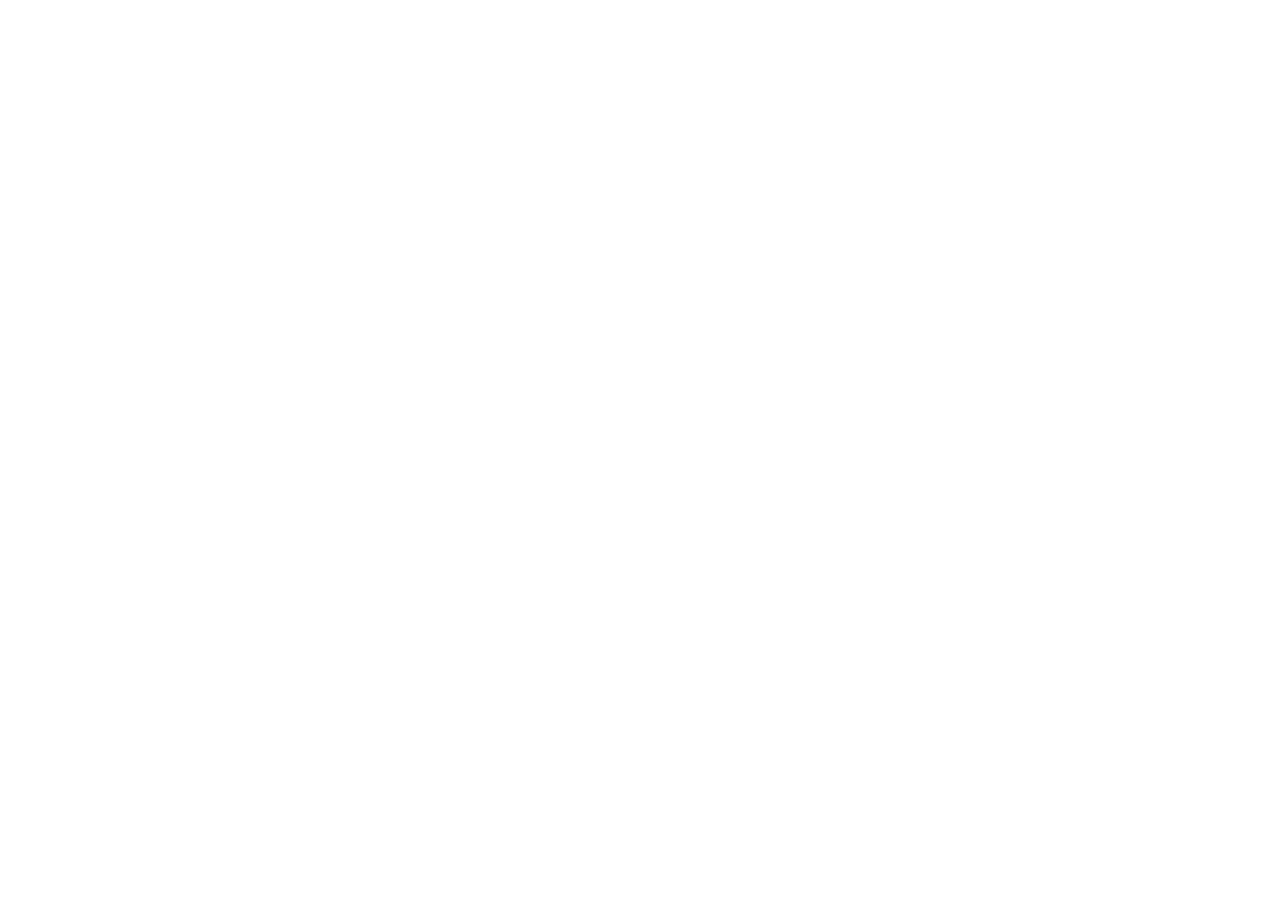
==== assets/index.html @ 7e70935c "addcode.go modification" ====
<!DOCTYPE html>
<html lang="en">
<head>
    <meta charset="UTF-8">
    <meta http-equiv="X-UA-Compatible" content="IE=edge">
    <meta name="viewport" content="width=device-width, initial-scale=1.0">
    <title>StackBlock</title>
</head>
<body>
    
</body>
</html>
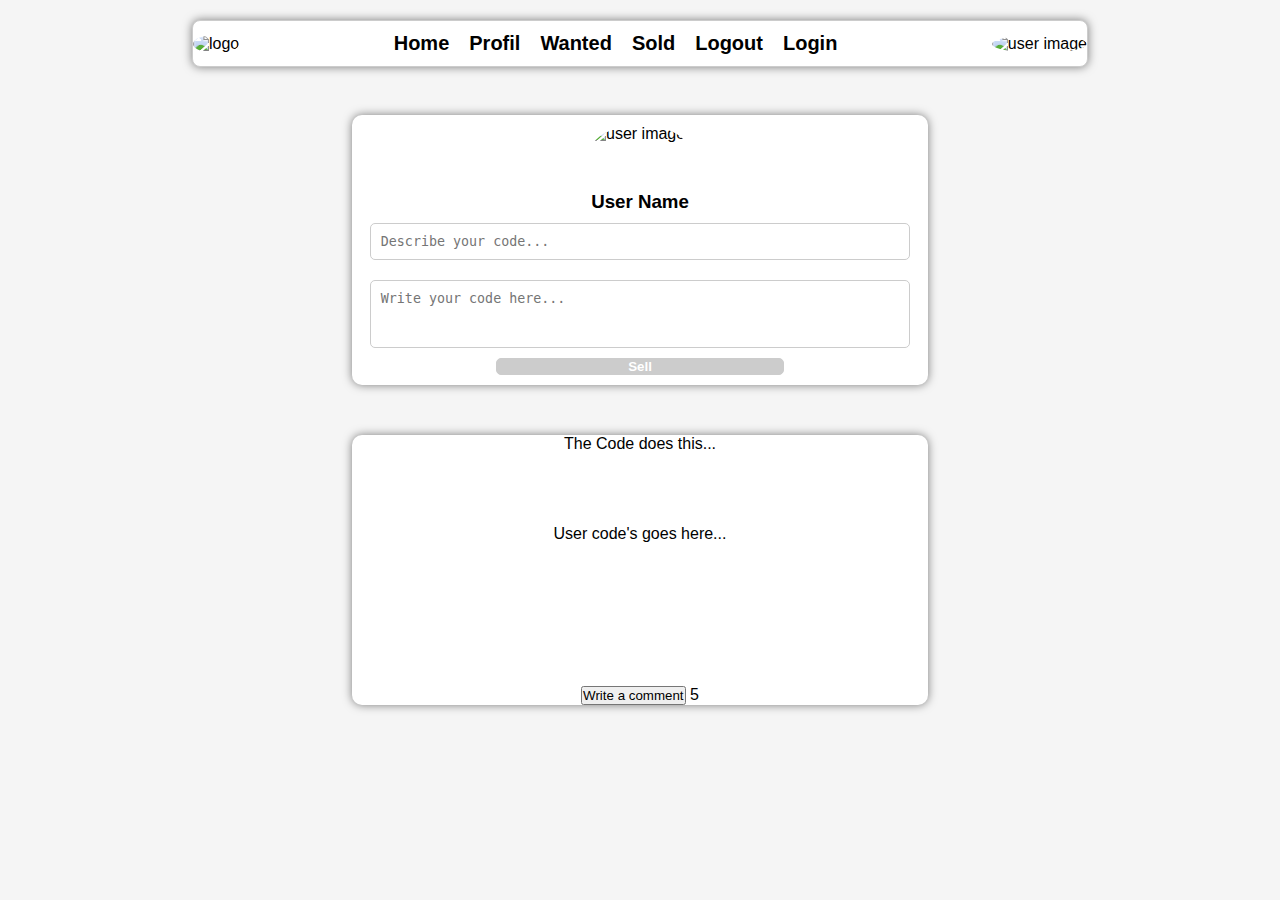
==== commit 00e20dcd: "a lot of changes" ====
--- a/assets/index.html
+++ b/assets/index.html
@@ -1,12 +1,64 @@
 <!DOCTYPE html>
 <html lang="en">
+
 <head>
     <meta charset="UTF-8">
     <meta http-equiv="X-UA-Compatible" content="IE=edge">
     <meta name="viewport" content="width=device-width, initial-scale=1.0">
+    <link rel="stylesheet" href="index.css">
     <title>StackBlock</title>
 </head>
+
 <body>
-    
+    <div class="main_container">
+
+        <section class="block_navbar">
+            <div class="navbar">
+                <div class="navbar_logo">
+                    <img src="assets/images/logo.png" alt="logo">
+                </div>
+                <div class="navbar_menu">
+                    <ul id="menu">
+                        <li><a href="#">Home</a></li>
+                        <li><a href="#">Profil</a></li>
+                        <li><a href="#">Wanted</a></li>
+                        <li><a href="#">Sold</a></li>
+                        <li><a href="#">Logout</a></li>
+                        <li><a href="#">Login</a></li>
+                    </ul>
+                </div>
+                <div class="navbar_user">
+                    <img src="assets/images/user.png" alt="user image">
+                </div>
+            </div>
+        </section>
+
+        <section class="blockCentral" id="userSectionCode">
+
+            <img src="assets/images/user.png" alt="user image">
+            <h3 class="userName">User Name</h3>
+
+            <textarea name="userDescription" id="userDescription" cols="30" rows="5"
+                placeholder="Describe your code..."></textarea>
+
+            <textarea name="userCodeText" id="userCodeText" cols="30" rows="30"
+                placeholder="Write your code here..."></textarea>
+
+
+            <button id="btn_sell" type="submit">Sell</button>
+
+        </section>
+
+        <section class="blockCentral" id="userCodeToSold">
+            <div class="codeDescription">The Code does this...</div>
+            <div class="userWantedCode">User code's goes here...</div>
+            <div class="Likes"></div>
+            <div class="Comments">
+                <button>Write a comment </button>
+                <span>5</span>
+            </div>
+        </section>
+
+    </div>
 </body>
 </html>--- a/assets/index.css
+++ b/assets/index.css
@@ -0,0 +1,169 @@
+*{
+    margin: 0;
+    padding: 0;
+}
+
+body{
+    background-color: #f5f5f5;
+    font-family: 'Roboto', sans-serif;
+
+}
+
+.main_container{
+    width: 100wh;
+    height: 100vh;
+    display: flex;
+    flex-direction: column;
+    /* justify-content: space-between; */
+    align-items: center;
+    
+}
+
+.block_navbar{
+    width: 70%;
+    height:5%;
+    background-color: #000;
+    display: flex;
+    justify-content: space-between;
+    border-radius: 20%;
+    margin-top: 20px;
+    
+}
+
+.navbar{
+    width: 100%;
+    height: 100%;
+    background-color: #fff;
+    display: flex;
+    justify-content: space-between;
+    align-items: center;
+    border-radius: 8px;
+    border: 1px solid #ccc;
+    box-shadow: 0 0 10px rgba(0,0,0,0.5);
+
+}
+
+#menu{
+    display: flex;
+    justify-content: space-between;
+    align-items: center;
+}
+
+.navbar a{
+    color: #000;
+    text-decoration: none;
+    font-size: 20px;
+    font-weight: bold;
+}
+
+.navbar a:hover{
+    color: #ccc;
+}
+
+.navbar a:active{
+    color: #ccc;
+}
+
+ul{
+    list-style: none;
+}
+
+.navbar_menu{
+    display: flex;
+    justify-content: space-between;
+    align-items: center;
+}
+
+.navbar_menu a{
+    margin: 0 10px;
+}
+
+.navbar_menu a:hover{
+    color: #ccc;
+}
+
+.blockCentral{
+    width: 45%;
+    height: 30%;
+    background-color: #fff;
+    border-radius: 10px;
+    box-shadow: 0 0 10px rgba(0,0,0,0.5);
+    display: flex;
+    flex-direction: column;
+    justify-content: space-between;
+    align-items: center;
+    margin-top: 50px;
+   
+    
+}
+
+img{
+    width: 100px;
+    height: 100px;
+    border-radius: 50%;
+    margin: 10px 0;
+}
+
+
+textarea{
+    width: 90%;
+    border: 1px solid #ccc;
+    border-radius: 5px;
+    padding: 10px;
+    margin: 10px 0;
+    resize: none;
+}
+
+#userDescription{
+   
+    height: 10%;
+}
+
+#userCodeText{
+   
+    height: 30%;
+}
+
+#btn_sell{
+    width: 50%;
+    height: 10%;
+    margin-bottom: 10px;
+    border: 1px solid #ccc;
+    border-radius: 5px;
+    background-color: #ccc;
+    color: #fff;
+    font-weight: bold;
+    cursor: pointer;
+}
+
+#btn_sell:hover{
+    background-color: #000;
+    color: #fff;
+}
+
+#btn_sell:active{
+    background-color: #000;
+    color: #fff;
+}
+
+#btn_sell:disabled{
+    background-color: #ccc;
+    color: #fff;
+    cursor: not-allowed;
+}
+
+#btn_sell:disabled:hover{
+    background-color: #ccc;
+    color: #fff;
+    cursor: not-allowed;
+}
+
+#btn_sell:disabled:active{
+    background-color: #ccc;
+    color: #fff;
+    cursor: not-allowed;
+}
+
+
+
+
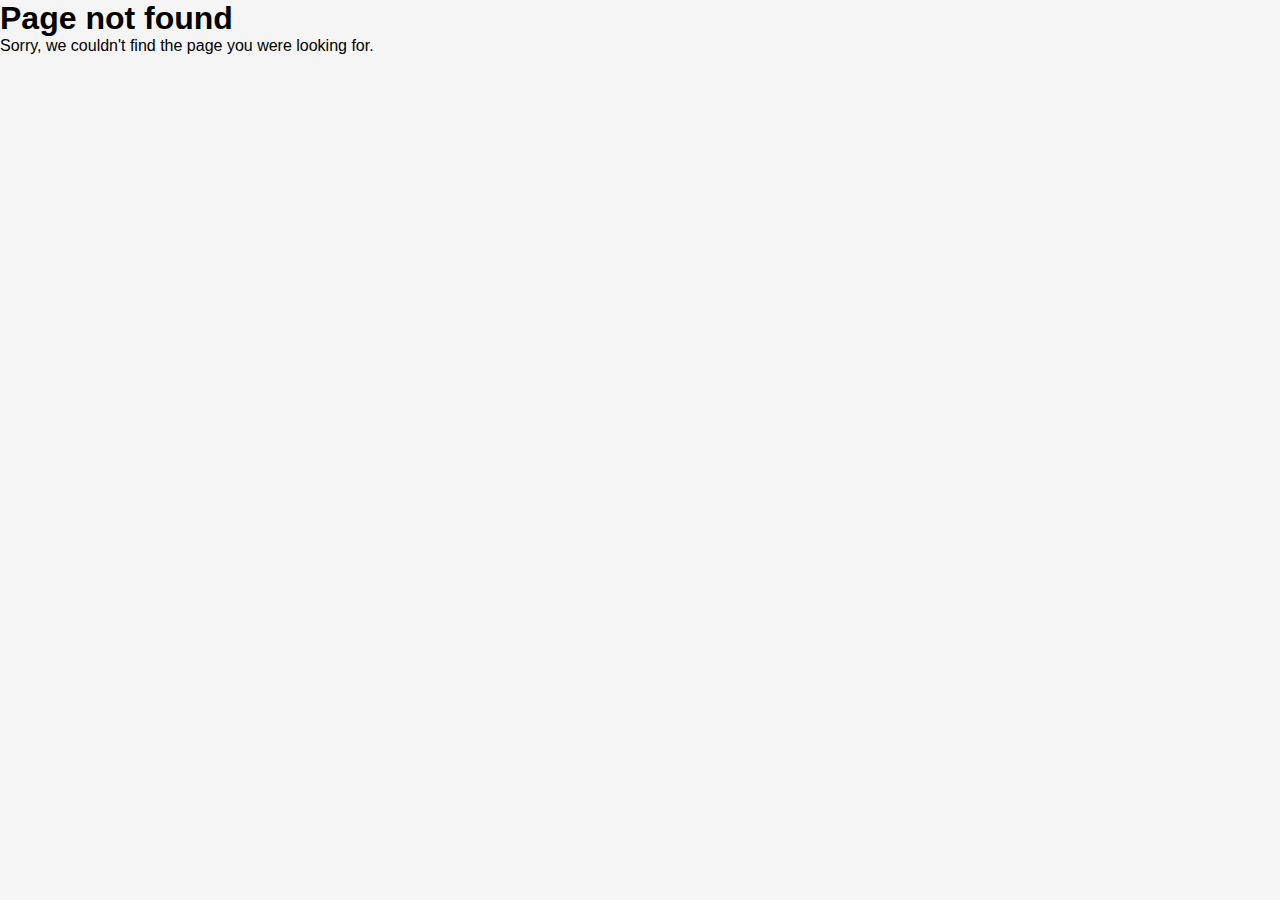
==== commit fb2f8165: "can change pages" ====
--- a/assets/index.html
+++ b/assets/index.html
@@ -1,6 +1,5 @@
 <!DOCTYPE html>
 <html lang="en">
-
 <head>
     <meta charset="UTF-8">
     <meta http-equiv="X-UA-Compatible" content="IE=edge">
@@ -10,55 +9,84 @@
 </head>
 
 <body>
-    <div class="main_container">
 
-        <section class="block_navbar">
-            <div class="navbar">
-                <div class="navbar_logo">
-                    <img src="assets/images/logo.png" alt="logo">
-                </div>
-                <div class="navbar_menu">
-                    <ul id="menu">
-                        <li><a href="#">Home</a></li>
-                        <li><a href="#">Profil</a></li>
-                        <li><a href="#">Wanted</a></li>
-                        <li><a href="#">Sold</a></li>
-                        <li><a href="#">Logout</a></li>
-                        <li><a href="#">Login</a></li>
-                    </ul>
-                </div>
-                <div class="navbar_user">
-                    <img src="assets/images/user.png" alt="user image">
-                </div>
-            </div>
-        </section>
+    <div id="main_container">
+    </div>
 
-        <section class="blockCentral" id="userSectionCode">
-
-            <img src="assets/images/user.png" alt="user image">
-            <h3 class="userName">User Name</h3>
-
-            <textarea name="userDescription" id="userDescription" cols="30" rows="5"
-                placeholder="Describe your code..."></textarea>
-
-            <textarea name="userCodeText" id="userCodeText" cols="30" rows="30"
-                placeholder="Write your code here..."></textarea>
+    <script type="module">
+        import { loadHomePage } from './js/index.js';
+        import { loadLoginPage } from './js/login.js';
 
 
-            <button id="btn_sell" type="submit">Sell</button>
+        function changePage(){
 
-        </section>
+            document.querySelectorAll('a').forEach(link => {
+                link.addEventListener('click', event => {
+                    event.preventDefault();
+                    const href = link.getAttribute('href');
+                    history.pushState(null, null, href);
+                    updateContent(); // Fonction pour mettre à jour le contenu de la page
+                });
+            });
+    
+            window.addEventListener('popstate', event => {
+                history.replaceState(null, null, document.location.pathname);
+                updateContent(); // Fonction pour mettre à jour le contenu de la page
+            });
+        }
 
-        <section class="blockCentral" id="userCodeToSold">
-            <div class="codeDescription">The Code does this...</div>
-            <div class="userWantedCode">User code's goes here...</div>
-            <div class="Likes"></div>
-            <div class="Comments">
-                <button>Write a comment </button>
-                <span>5</span>
-            </div>
-        </section>
+        function updateContent() {
+            let path = window.location.pathname;
+            if (path === '/') {
+                // Afficher la page d'accueil
+                console.log('home');
+                // loadHomePage();
+                
+                changePage();
+            } else if (path === '/login') {
+                // Afficher la page Login
+                console.log('login');
+                loadLoginPage();
+                changePage();
+            } else if (path === '/register') {
+                // Afficher la page resgister
+                console.log('register');
+                loadRegisterPage();
+                changePage();
+            } else if (path === '/profile') {
+                // Afficher la page profile
+                console.log('profile');
+                loadProfilePage();
+                changePage();
 
-    </div>
+            } else if (path === '/wanted') {
+                //afficher la page wanted
+                console.log('wanted');
+                loadWantedPage();
+                changePage();
+            } else if (path === '/offer') {
+                //afficher la page offer
+                console.log('offer');
+                loadOfferPage();
+                changePage();
+            }else if (path === '/sold') {
+                //afficher la page sold
+                console.log('sold');
+                loadSoldPage();
+                changePage();
+            }else {
+                // Afficher une page d'erreur 404
+                document.getElementById('main_container').innerHTML = `
+                    <h1>Page not found</h1>
+                    <p>Sorry, we couldn't find the page you were looking for.</p>
+                `;
+                console.log('Page not found');
+                changePage();
+            }
+        }
+        updateContent();
+
+    </script>
 </body>
+
 </html>--- a/assets/index.css
+++ b/assets/index.css
@@ -164,6 +164,15 @@
     cursor: not-allowed;
 }
 
+.likes-comments{
+    width: 100%;
+    height: 10%;
+    display: flex;
+    justify-content: space-between;
+    align-items: center;
+    margin: 10px 0;
+}
 
 
 
+
